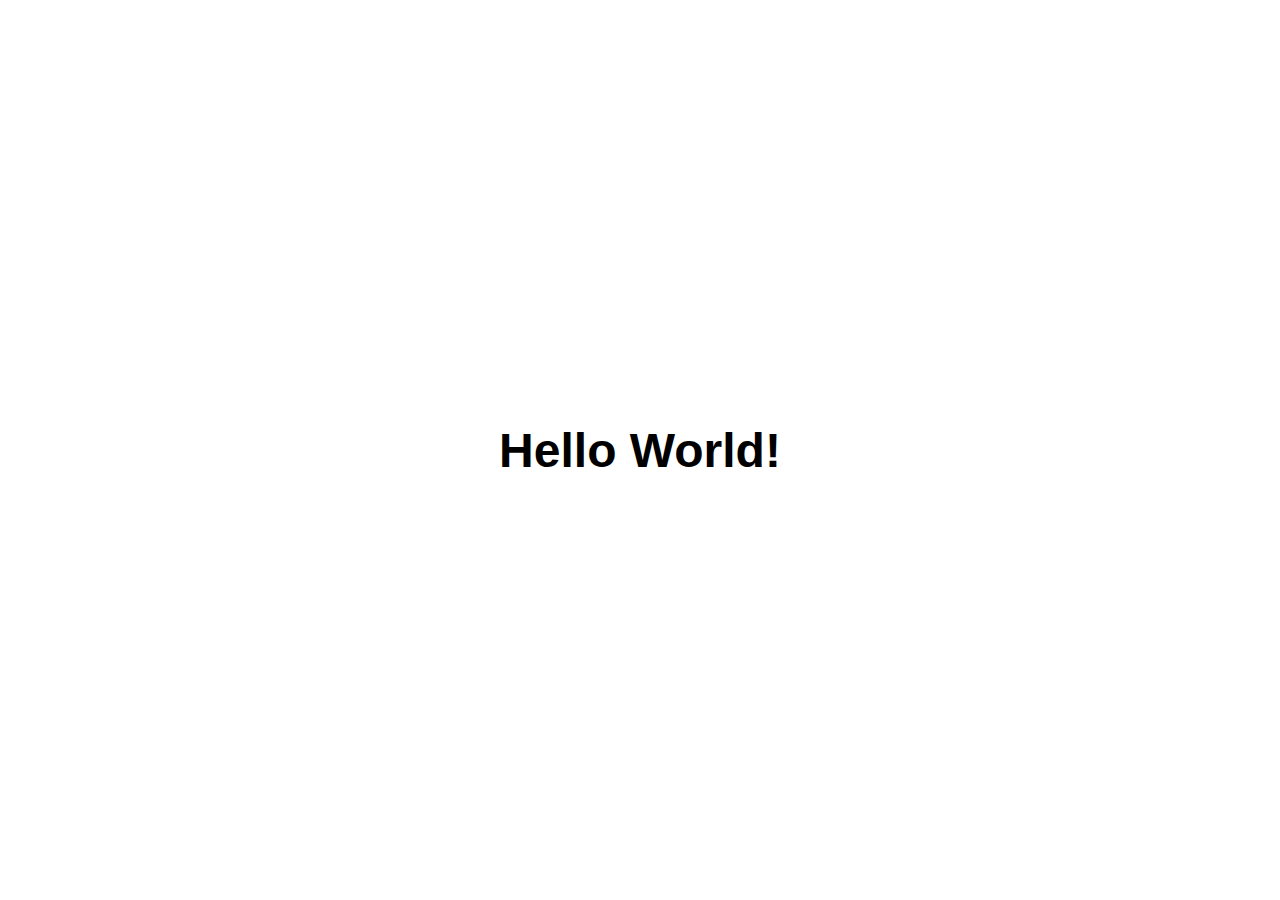
==== index.html @ f04c55da "adding pwa" ====
<!DOCTYPE html>
<html>
    <head>
        <title>Web worker demo</title>
        <link rel="icon" href="favicon.ico" type="image/x-icon" />  
        <link rel="apple-touch-icon" href="images/hello-icon-152.png"> 
        <meta name="viewport" content="width=device-width, initial-scale=1.0">
        <meta name="theme-color" content="white"/>
        <link rel="manifest" href="/manifest.json">
        <link rel="stylesheet" href="main.css" />
    </head>
    <body class="fullscreen">
        <div class="container">
            <h1 class="title">Hello World!</h1>
        </div>
        <!-- <header>
            <nav>
                <ul class="menu">
                    <li class="item"><a href="index.html">Home</a></li>
                    <li class="item"><a href="about.html">About</a></li>
                    <li class="item"><a href="contact.html">Contact us</a></li>
                </ul>
            </nav>
        </header>
        <main>
                <h1>Web worker demo</h1>
        </main>
        <footer></footer> -->
        <script type="text/javascript" src="./main.js">
        </script>
    </body>
</html>
---- main.css ----
body{
    font-family: sans-serif;
}
html,
.fullscreen {
    display: flex;
    height: 100%;
    margin: 0;
    padding: 0;
    width: 100%;
}
.container{
    margin: auto;
    text-align: center;
}
.title{
    font-size: 3rem;
}
.menu{
    width: 100%;
    display: flex;
    flex-direction: row;
    background-color: green;
}

.menu li{
    list-style: none;
    padding: 5px 10px;
    border-left: 1px solid black;
}
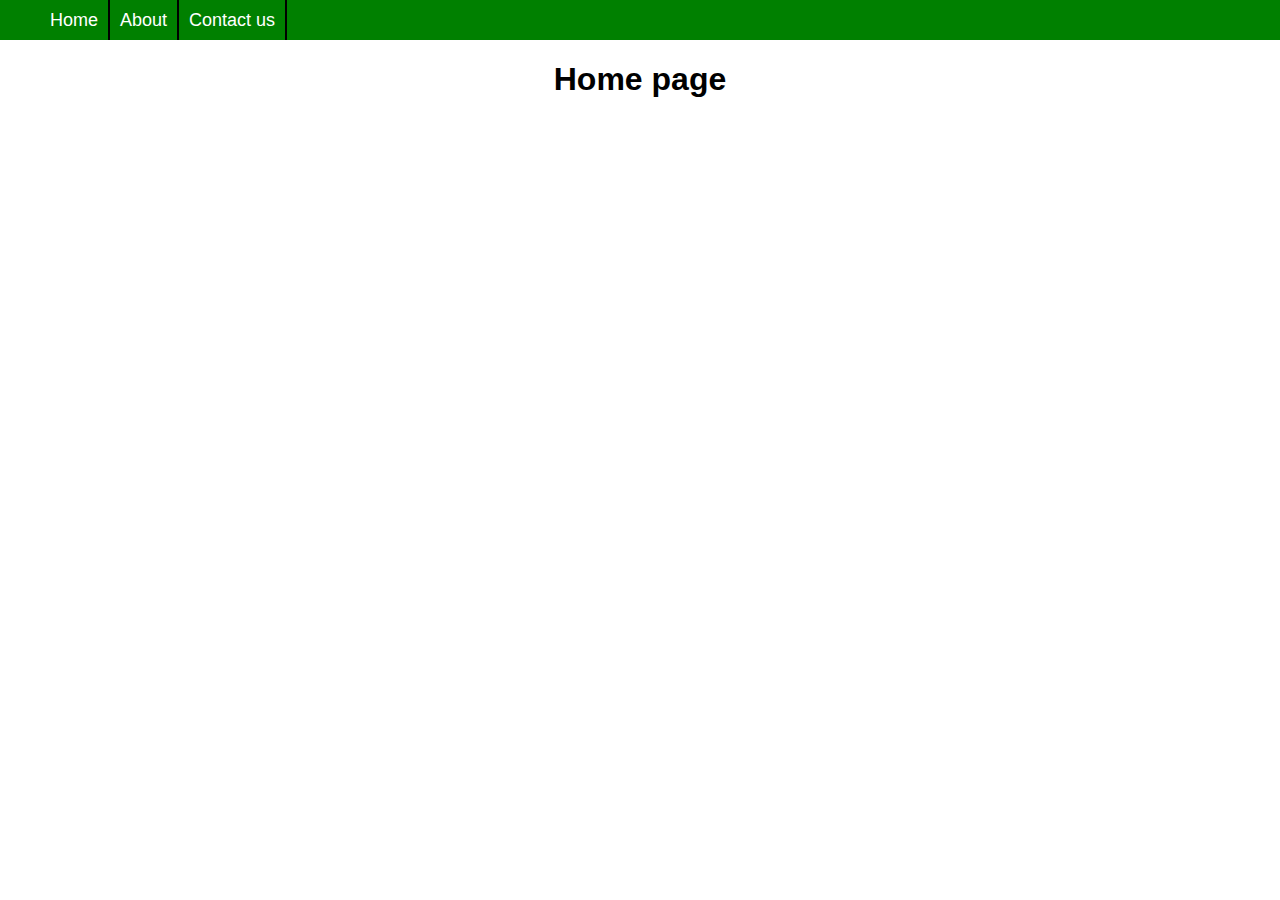
==== commit f6d1213d: "changing the ordering of menifest" ====
--- a/index.html
+++ b/index.html
@@ -2,18 +2,18 @@
 <html>
     <head>
         <title>Web worker demo</title>
+        <link rel="manifest" href="manifest.json">
         <link rel="icon" href="favicon.ico" type="image/x-icon" />  
         <link rel="apple-touch-icon" href="images/hello-icon-152.png"> 
         <meta name="viewport" content="width=device-width, initial-scale=1.0">
         <meta name="theme-color" content="white"/>
-        <link rel="manifest" href="/manifest.json">
         <link rel="stylesheet" href="main.css" />
     </head>
     <body class="fullscreen">
-        <div class="container">
+        <!-- <div class="container">
             <h1 class="title">Hello World!</h1>
-        </div>
-        <!-- <header>
+        </div> -->
+        <header>
             <nav>
                 <ul class="menu">
                     <li class="item"><a href="index.html">Home</a></li>
@@ -23,9 +23,9 @@
             </nav>
         </header>
         <main>
-                <h1>Web worker demo</h1>
+                <h1>Home page</h1>
         </main>
-        <footer></footer> -->
+        <footer></footer>
         <script type="text/javascript" src="./main.js">
         </script>
     </body>
--- a/main.css
+++ b/main.css
@@ -3,11 +3,8 @@
 }
 html,
 .fullscreen {
-    display: flex;
-    height: 100%;
     margin: 0;
     padding: 0;
-    width: 100%;
 }
 .container{
     margin: auto;
@@ -17,14 +14,24 @@
     font-size: 3rem;
 }
 .menu{
+    display: flex;
+    background: green;
+    margin: 0px;
     width: 100%;
-    display: flex;
-    flex-direction: row;
-    background-color: green;
 }
 
 .menu li{
     list-style: none;
-    padding: 5px 10px;
-    border-left: 1px solid black;
+    border-right: 2px solid black;
+    padding: 0px 10px;
+    line-height: 40px;
+    font-size: 18px;
+}
+.menu li a{
+    color: white;
+    text-decoration: none;
+}
+
+main{
+    text-align: center;
 }